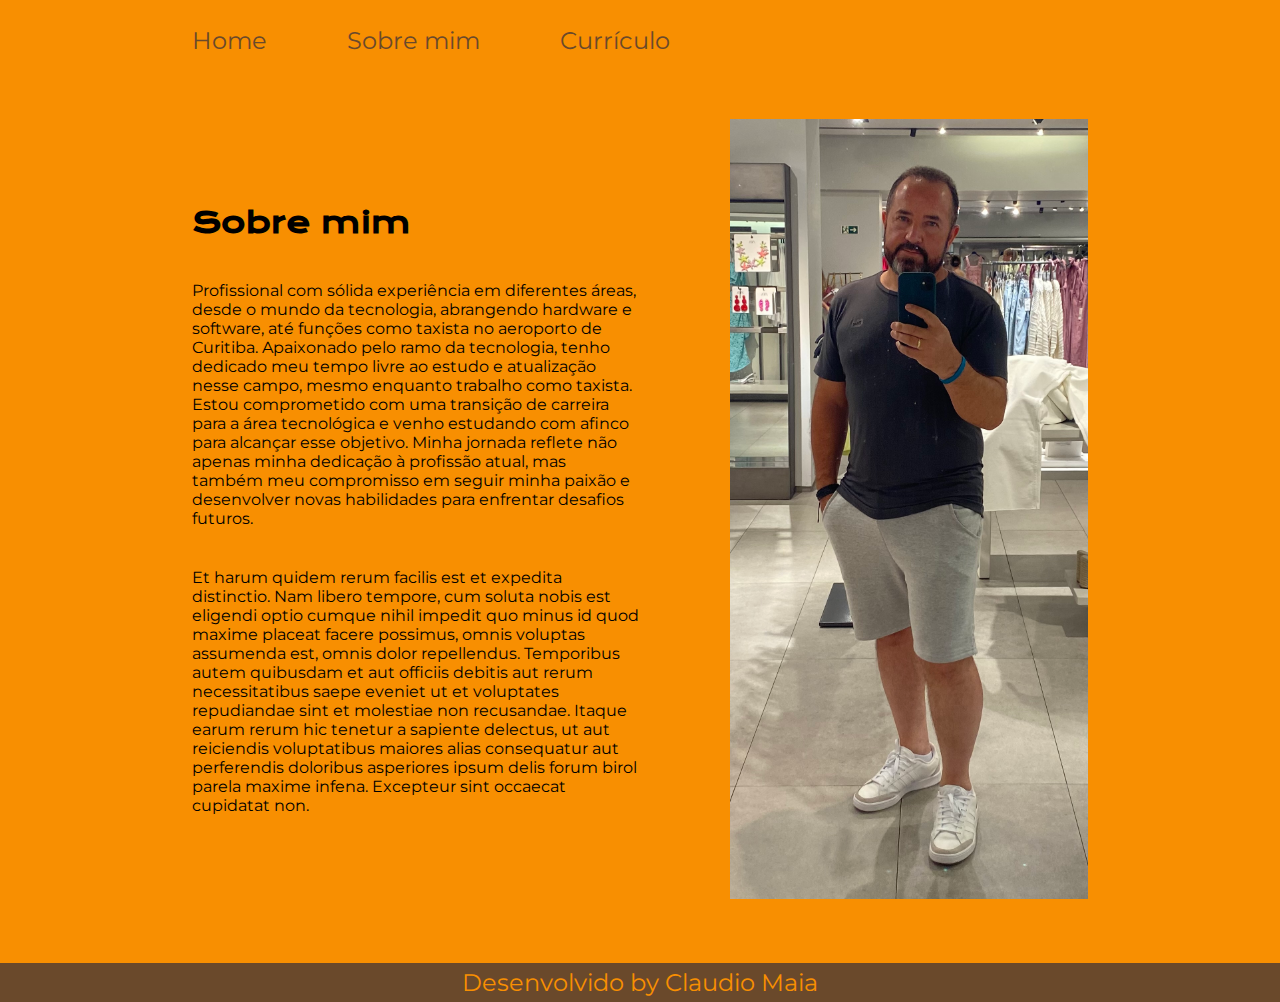
==== about.html @ 11a86297 "Update about.html" ====
<!DOCTYPE html>
<html lang="pt-br">

<head>
    <meta charset="UTF-8">
    <meta http-equiv="X-UA-Compatible" content="IE=edge">
    <meta name="viewport" content="width=device-width, initial-scale=1.0">
    <title>Sobre mim</title>
    <link rel="stylesheet" href="style.css">
</head>

<body>
    <header class="cabecalho">
        <nav class="cabecalho__menu">
            <a class="cabecalho__menu__link" href="index.html">Home</a>
            <a class="cabecalho__menu__link" href="about.html">Sobre mim</a>
            <a class="cabecalho__menu__link" href="curriculo.html">Currículo</a>
            
        </nav>
    </header>

    <main class="apresentacao">
        <section class="apresentacao__conteudo">
            <h1 class="apresentacao__conteudo__titulo">Sobre mim </h1>
            <p class="apresentacao__conteudo__texto">Profissional com sólida experiência em diferentes áreas, desde o mundo da tecnologia, abrangendo hardware e software, até funções como taxista no aeroporto de Curitiba. Apaixonado pelo ramo da tecnologia, tenho dedicado meu tempo livre ao estudo e atualização nesse campo, mesmo enquanto trabalho como taxista. Estou comprometido com uma transição de carreira para a área tecnológica e venho estudando com afinco para alcançar esse objetivo. Minha jornada reflete não apenas minha dedicação à profissão atual, mas também meu compromisso em seguir minha paixão e desenvolver novas habilidades para enfrentar desafios futuros.

</p>
            <p class="apresentacao__conteudo__texto">Et harum quidem rerum facilis est et expedita distinctio. Nam libero tempore, cum soluta nobis est
                eligendi optio cumque nihil impedit quo minus id quod maxime placeat facere possimus, omnis voluptas
                assumenda est, omnis dolor repellendus. Temporibus autem quibusdam et aut officiis debitis aut rerum
                necessitatibus saepe eveniet ut et voluptates repudiandae sint et molestiae non recusandae. Itaque earum
                rerum hic tenetur a sapiente delectus, ut aut reiciendis voluptatibus maiores alias consequatur aut
                perferendis doloribus asperiores ipsum delis forum birol parela maxime infena. Excepteur sint occaecat
                cupidatat non.</p>
        </section>
        <img class="apresentacao__imagem" src="claudiomaia.jpg"  alt="Foto de Claudio Maia programador">
    </main>


    <footer class="rodape">
        <p>Desenvolvido by Claudio Maia</p>
    </footer>
</body>

</html>
---- style.css ----
@import url('https://fonts.googleapis.com/css2?family=Krona+One&family=Montserrat:wght@400;600&display=swap');


:root{
    --cor-primaria: #F88F01;
    --cor-secundaria: #000000;
    --cor-terciaria: #6A492B;
    --cor-hover: #58391C;

    --font-primaria: 'Krona One' , sans-serif;
    --font-secundaria: 'Montserrat' , sans-serif;
}


*{
    margin: 0;
    padding: 0;
}

body{
    /* height: 100vh; */
    box-sizing: border-box;
    background-color: var(--cor-primaria);
    color: var(--cor-secundaria);
}

.cabecalho {
    padding: 2% 0% 0% 15%;
}
.cabecalho__menu {
    display: flex;
    gap: 80px;
}

.cabecalho__menu__link {
    font-family: var(--font-secundaria);
    font-size: 1.5rem;
    font-weight: 600px;
    color: var(--cor-terciaria);
    text-decoration: none;
}
.apresentacao{
    padding: 5% 15%;
    display: flex;
    align-items: center;
    justify-content: space-between;
    gap: 82px;
}
.apresentacao__conteudo{
    width: 50%;
    display: flex;
    flex-direction: column;
    gap: 40px;
}

.apresentacao__conteudo__titulo{
    font-size: 1.85rem;
    font-family: var(--font-primaria);
}
.titulo-destaque{
    color: var(--cor-terciaria);
}

.apresentacao__conteudo__texto{
    font-size: 1.25rempx;
    font-family: var(--font-secundaria);
}
.apresentacao__links{
    display: flex;
    justify-content: space-between;
    flex-direction: column;
    align-items: center;
    gap: 32px;
}
.apresentacao__links__subtitulo{
    font-family: var(--font-primaria);
    font-weight: 400;
    font-size: 1.5rem;
}
.apresentacao__links__navegacao {
    /* background-color: #22D4FD; */
    display: flex;
    justify-content: center;
    gap: 16px;
    border: 1px  solid var(--cor-terciaria) ;
    width: 50%;
    text-align: center;
    border-radius: 8px;
    font-size: 1.5rem;
    font-weight: 600;
    padding: 21.5px 0; 
    text-decoration: none;
    color: var(--cor-secundaria);
    font-family: var(--font-secundaria);
}
.apresentacao__links__link:hover{
    background-color: var(--cor-hover);
    font-size: 1.5rem;
    font-style: italic;
    border: 2px solid #0000FF;
    cursor: pointer;
}

.apresentacao__imagem {
    width: 40%;
}
.rodape {
    color: var(--cor-primaria);
    background-color: var(--cor-terciaria);
    padding: 5px;
    text-align: center;
    font-family: var(--font-secundaria) ;
    font-size: 1.5rem;
    font-weight: 400;
}

@media (max-width: 1200px) {
    .cabecalho{
        padding: 10%;
    }
    .cabecalho__menu {
        justify-content: center;

    }
    .apresentacao {
        flex-direction: column-reverse;
        padding: 5%;
    }
    .apresentacao__conteudo {
        width: auto;
    }
}
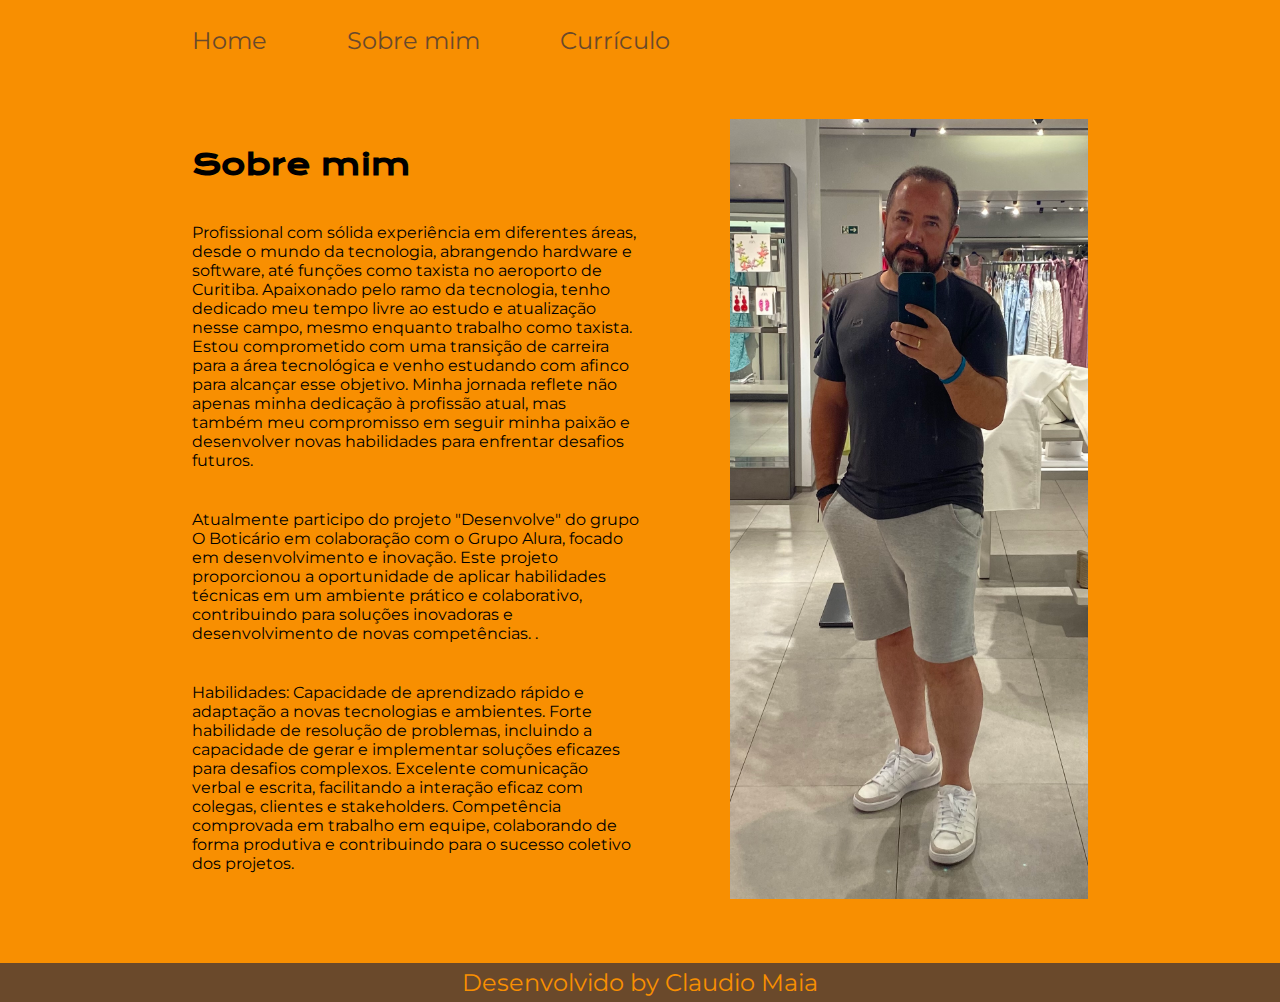
==== commit 5846dcf8: "Update about.html" ====
--- a/about.html
+++ b/about.html
@@ -25,13 +25,14 @@
             <p class="apresentacao__conteudo__texto">Profissional com sólida experiência em diferentes áreas, desde o mundo da tecnologia, abrangendo hardware e software, até funções como taxista no aeroporto de Curitiba. Apaixonado pelo ramo da tecnologia, tenho dedicado meu tempo livre ao estudo e atualização nesse campo, mesmo enquanto trabalho como taxista. Estou comprometido com uma transição de carreira para a área tecnológica e venho estudando com afinco para alcançar esse objetivo. Minha jornada reflete não apenas minha dedicação à profissão atual, mas também meu compromisso em seguir minha paixão e desenvolver novas habilidades para enfrentar desafios futuros.
 
 </p>
-            <p class="apresentacao__conteudo__texto">Et harum quidem rerum facilis est et expedita distinctio. Nam libero tempore, cum soluta nobis est
-                eligendi optio cumque nihil impedit quo minus id quod maxime placeat facere possimus, omnis voluptas
-                assumenda est, omnis dolor repellendus. Temporibus autem quibusdam et aut officiis debitis aut rerum
-                necessitatibus saepe eveniet ut et voluptates repudiandae sint et molestiae non recusandae. Itaque earum
-                rerum hic tenetur a sapiente delectus, ut aut reiciendis voluptatibus maiores alias consequatur aut
-                perferendis doloribus asperiores ipsum delis forum birol parela maxime infena. Excepteur sint occaecat
-                cupidatat non.</p>
+            <p class="apresentacao__conteudo__texto">Atualmente participo do projeto "Desenvolve" do grupo O Boticário em colaboração com o Grupo Alura, focado em desenvolvimento e inovação. Este projeto proporcionou a oportunidade de aplicar habilidades técnicas em um ambiente prático e colaborativo, contribuindo para soluções inovadoras e desenvolvimento de novas competências.
+.</p>
+            <p class="apresentacao__conteudo__texto">Habilidades:
+
+Capacidade de aprendizado rápido e adaptação a novas tecnologias e ambientes.
+Forte habilidade de resolução de problemas, incluindo a capacidade de gerar e implementar soluções eficazes para desafios complexos.
+Excelente comunicação verbal e escrita, facilitando a interação eficaz com colegas, clientes e stakeholders.
+Competência comprovada em trabalho em equipe, colaborando de forma produtiva e contribuindo para o sucesso coletivo dos projetos.</p>
         </section>
         <img class="apresentacao__imagem" src="claudiomaia.jpg"  alt="Foto de Claudio Maia programador">
     </main>
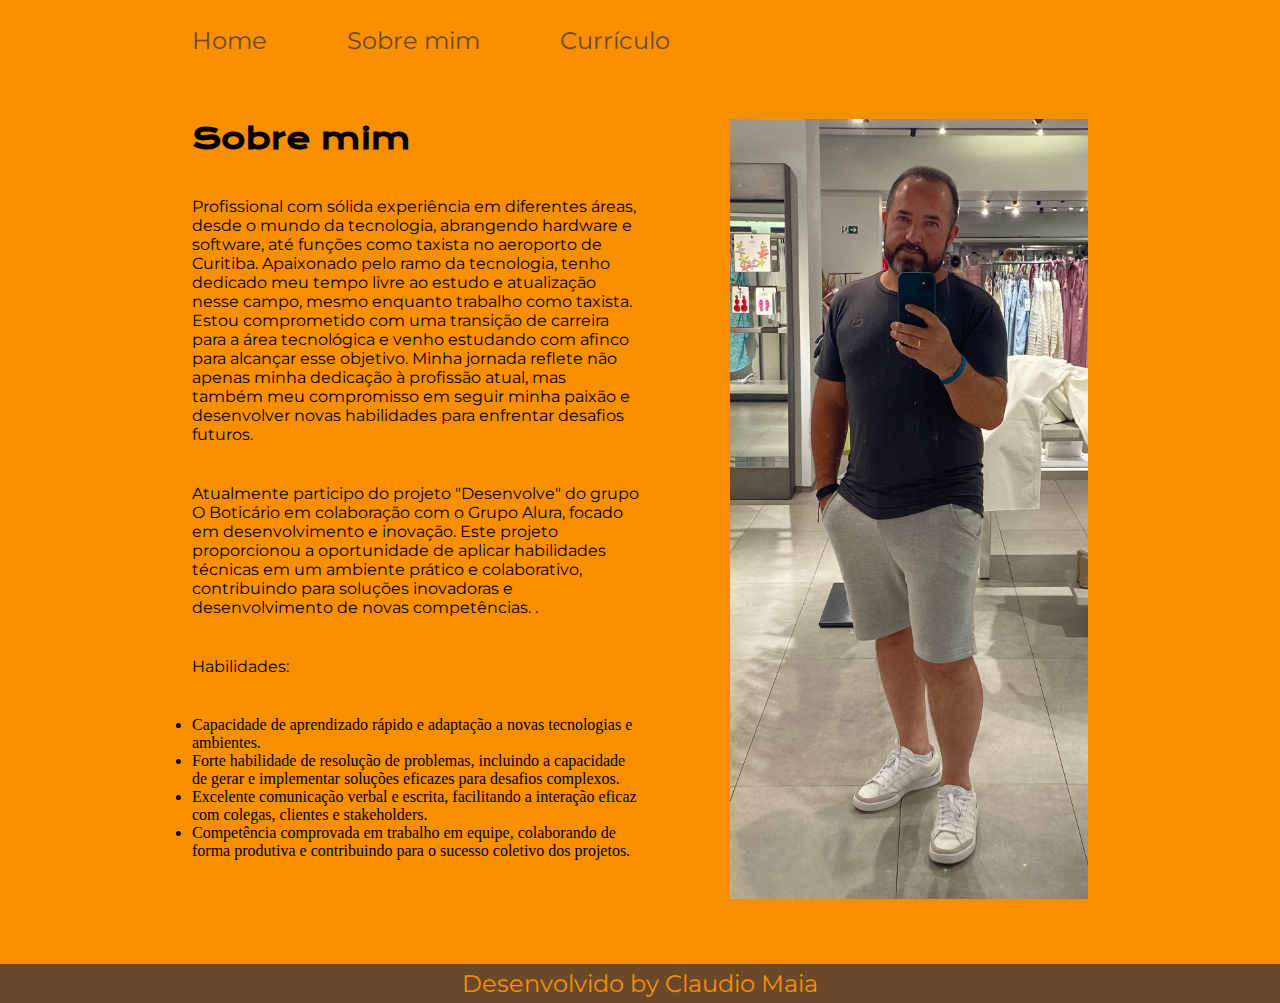
==== commit 0dd835ce: "Update about.html" ====
--- a/about.html
+++ b/about.html
@@ -29,10 +29,13 @@
 .</p>
             <p class="apresentacao__conteudo__texto">Habilidades:
 
-Capacidade de aprendizado rápido e adaptação a novas tecnologias e ambientes.
-Forte habilidade de resolução de problemas, incluindo a capacidade de gerar e implementar soluções eficazes para desafios complexos.
-Excelente comunicação verbal e escrita, facilitando a interação eficaz com colegas, clientes e stakeholders.
-Competência comprovada em trabalho em equipe, colaborando de forma produtiva e contribuindo para o sucesso coletivo dos projetos.</p>
+<ul>
+    <li>Capacidade de aprendizado rápido e adaptação a novas tecnologias e ambientes.</li>
+    <li>Forte habilidade de resolução de problemas, incluindo a capacidade de gerar e implementar soluções eficazes para desafios complexos.</li>
+    <li>Excelente comunicação verbal e escrita, facilitando a interação eficaz com colegas, clientes e stakeholders.</li>
+    <li>Competência comprovada em trabalho em equipe, colaborando de forma produtiva e contribuindo para o sucesso coletivo dos projetos.</li>
+</ul>
+</p>
         </section>
         <img class="apresentacao__imagem" src="claudiomaia.jpg"  alt="Foto de Claudio Maia programador">
     </main>
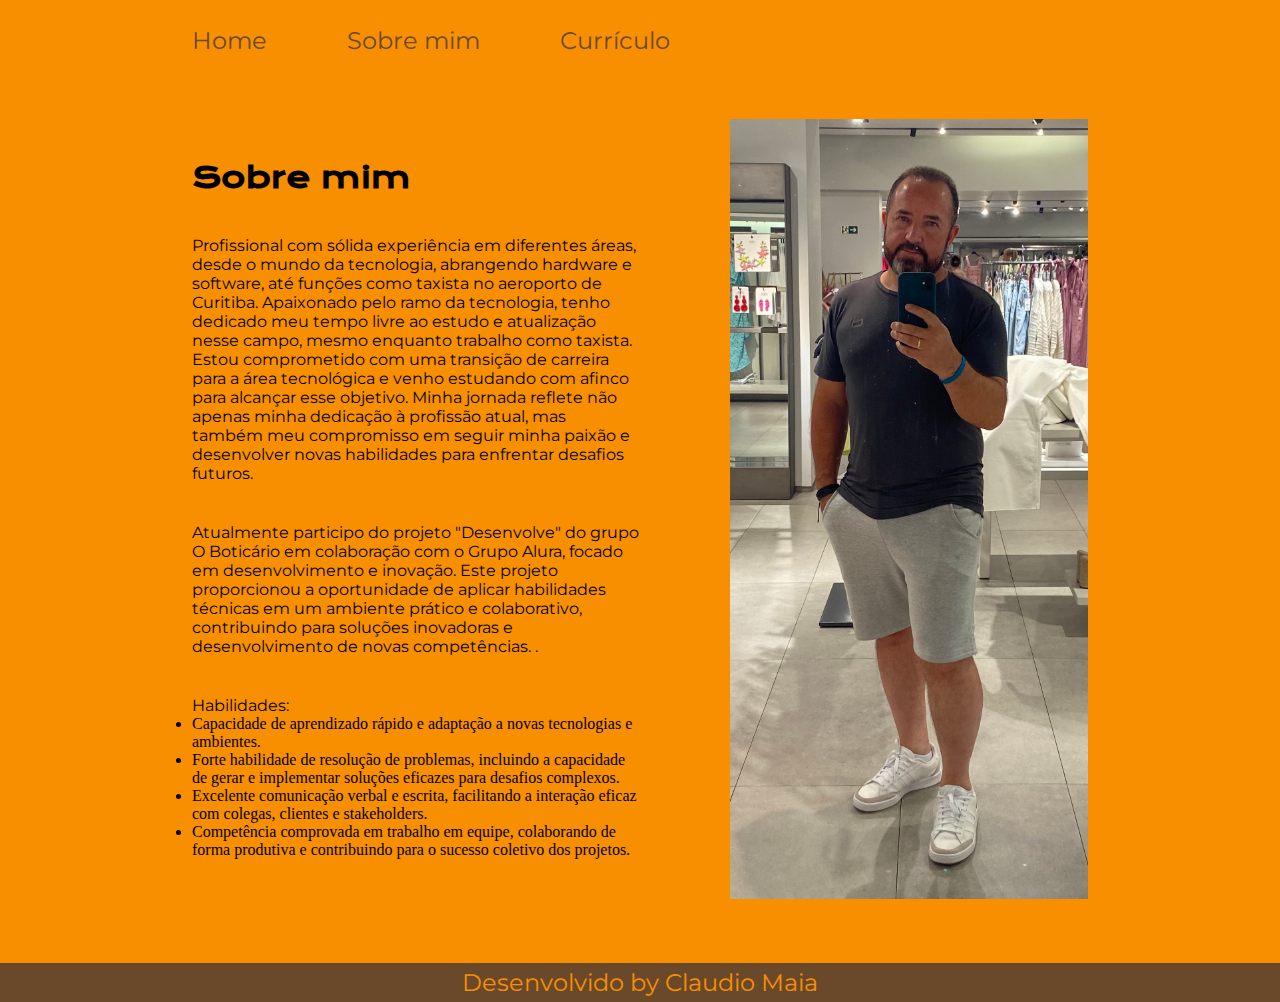
==== commit 6c22ddde: "Update about.html" ====
--- a/about.html
+++ b/about.html
@@ -27,15 +27,17 @@
 </p>
             <p class="apresentacao__conteudo__texto">Atualmente participo do projeto "Desenvolve" do grupo O Boticário em colaboração com o Grupo Alura, focado em desenvolvimento e inovação. Este projeto proporcionou a oportunidade de aplicar habilidades técnicas em um ambiente prático e colaborativo, contribuindo para soluções inovadoras e desenvolvimento de novas competências.
 .</p>
+            <ul>
             <p class="apresentacao__conteudo__texto">Habilidades:
 
-<ul>
+
     <li>Capacidade de aprendizado rápido e adaptação a novas tecnologias e ambientes.</li>
     <li>Forte habilidade de resolução de problemas, incluindo a capacidade de gerar e implementar soluções eficazes para desafios complexos.</li>
     <li>Excelente comunicação verbal e escrita, facilitando a interação eficaz com colegas, clientes e stakeholders.</li>
     <li>Competência comprovada em trabalho em equipe, colaborando de forma produtiva e contribuindo para o sucesso coletivo dos projetos.</li>
-</ul>
+
 </p>
+            </ul>
         </section>
         <img class="apresentacao__imagem" src="claudiomaia.jpg"  alt="Foto de Claudio Maia programador">
     </main>
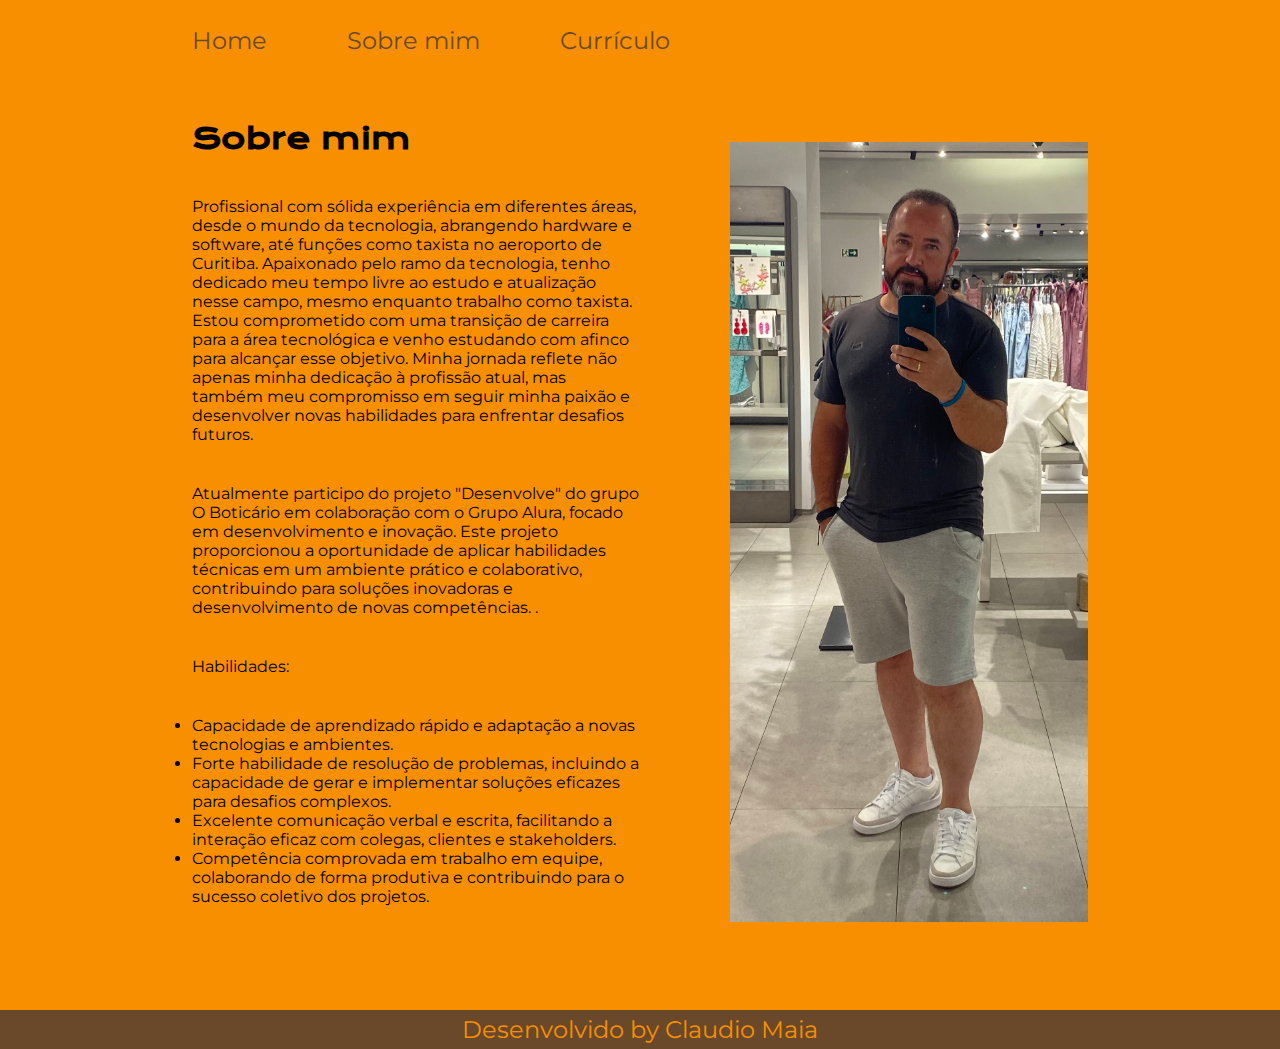
==== commit 8a345323: "Update about.html" ====
--- a/about.html
+++ b/about.html
@@ -27,17 +27,17 @@
 </p>
             <p class="apresentacao__conteudo__texto">Atualmente participo do projeto "Desenvolve" do grupo O Boticário em colaboração com o Grupo Alura, focado em desenvolvimento e inovação. Este projeto proporcionou a oportunidade de aplicar habilidades técnicas em um ambiente prático e colaborativo, contribuindo para soluções inovadoras e desenvolvimento de novas competências.
 .</p>
-            <ul>
+            
             <p class="apresentacao__conteudo__texto">Habilidades:
 
-
-    <li>Capacidade de aprendizado rápido e adaptação a novas tecnologias e ambientes.</li>
-    <li>Forte habilidade de resolução de problemas, incluindo a capacidade de gerar e implementar soluções eficazes para desafios complexos.</li>
-    <li>Excelente comunicação verbal e escrita, facilitando a interação eficaz com colegas, clientes e stakeholders.</li>
-    <li>Competência comprovada em trabalho em equipe, colaborando de forma produtiva e contribuindo para o sucesso coletivo dos projetos.</li>
-
+  <ul>
+    <li class="apresentacao__conteudo__texto">Capacidade de aprendizado rápido e adaptação a novas tecnologias e ambientes.</li>
+    <li class="apresentacao__conteudo__texto">Forte habilidade de resolução de problemas, incluindo a capacidade de gerar e implementar soluções eficazes para desafios complexos.</li>
+    <li class="apresentacao__conteudo__texto">Excelente comunicação verbal e escrita, facilitando a interação eficaz com colegas, clientes e stakeholders.</li>
+    <li class="apresentacao__conteudo__texto">Competência comprovada em trabalho em equipe, colaborando de forma produtiva e contribuindo para o sucesso coletivo dos projetos.</li>
+   </ul>
 </p>
-            </ul>
+         
         </section>
         <img class="apresentacao__imagem" src="claudiomaia.jpg"  alt="Foto de Claudio Maia programador">
     </main>
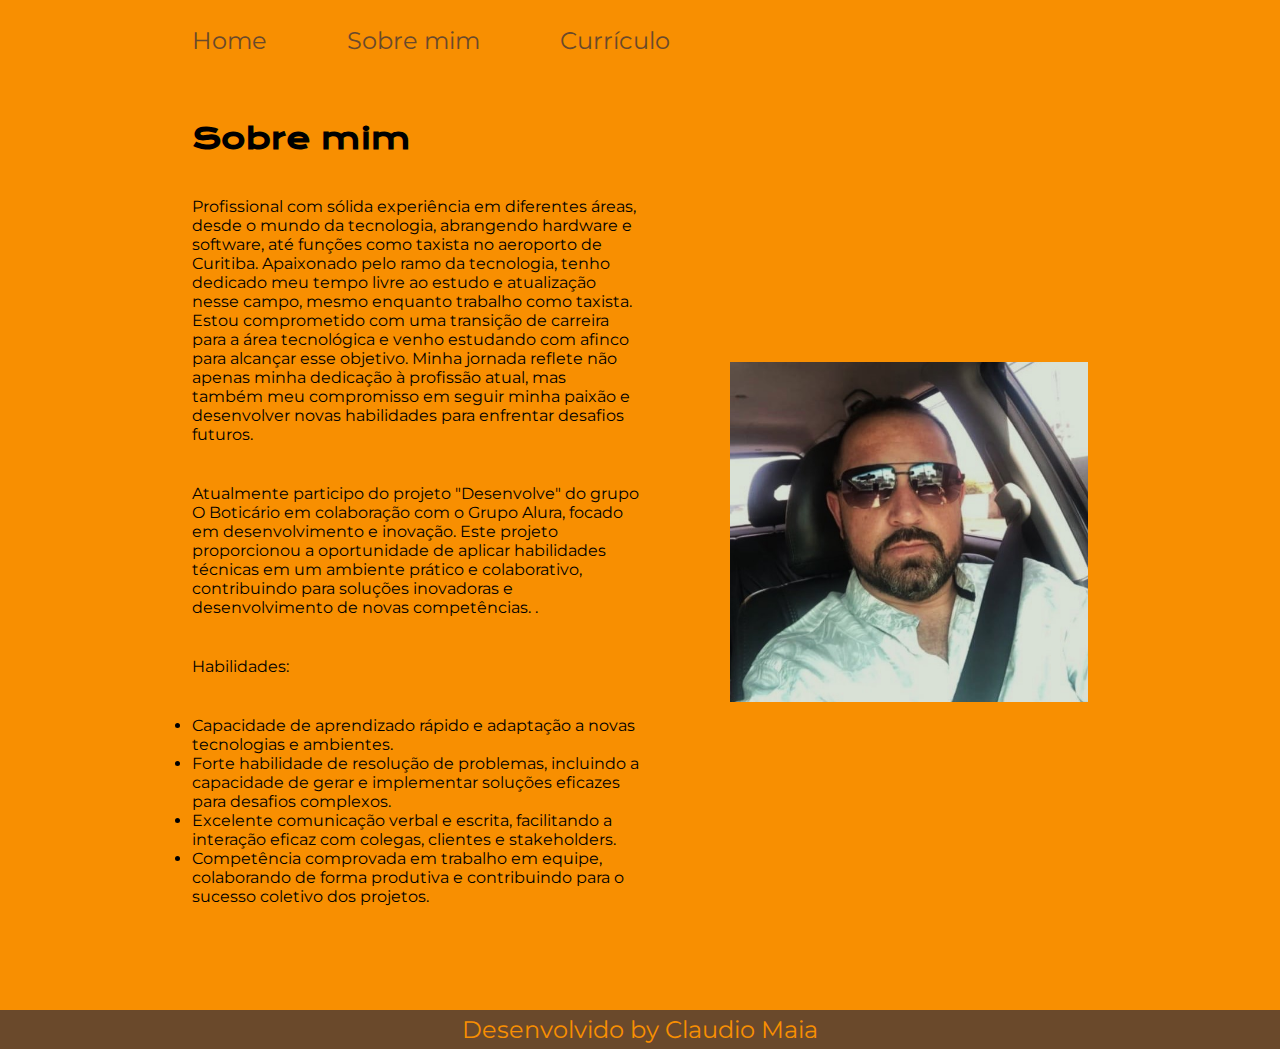
==== commit ac932827: "Update about.html" ====
--- a/about.html
+++ b/about.html
@@ -30,16 +30,16 @@
             
             <p class="apresentacao__conteudo__texto">Habilidades:
 
-  <ul>
-    <li class="apresentacao__conteudo__texto">Capacidade de aprendizado rápido e adaptação a novas tecnologias e ambientes.</li>
-    <li class="apresentacao__conteudo__texto">Forte habilidade de resolução de problemas, incluindo a capacidade de gerar e implementar soluções eficazes para desafios complexos.</li>
-    <li class="apresentacao__conteudo__texto">Excelente comunicação verbal e escrita, facilitando a interação eficaz com colegas, clientes e stakeholders.</li>
-    <li class="apresentacao__conteudo__texto">Competência comprovada em trabalho em equipe, colaborando de forma produtiva e contribuindo para o sucesso coletivo dos projetos.</li>
+  <ul class="apresentacao__conteudo__texto">
+    <li>Capacidade de aprendizado rápido e adaptação a novas tecnologias e ambientes.</li>
+    <li>Forte habilidade de resolução de problemas, incluindo a capacidade de gerar e implementar soluções eficazes para desafios complexos.</li>
+    <li>Excelente comunicação verbal e escrita, facilitando a interação eficaz com colegas, clientes e stakeholders.</li>
+    <li>Competência comprovada em trabalho em equipe, colaborando de forma produtiva e contribuindo para o sucesso coletivo dos projetos.</li>
    </ul>
 </p>
          
         </section>
-        <img class="apresentacao__imagem" src="claudiomaia.jpg"  alt="Foto de Claudio Maia programador">
+        <img class="apresentacao__imagem" src="claudio_portfolio.jpg"  alt="Foto de Claudio Maia programador">
     </main>
 
 
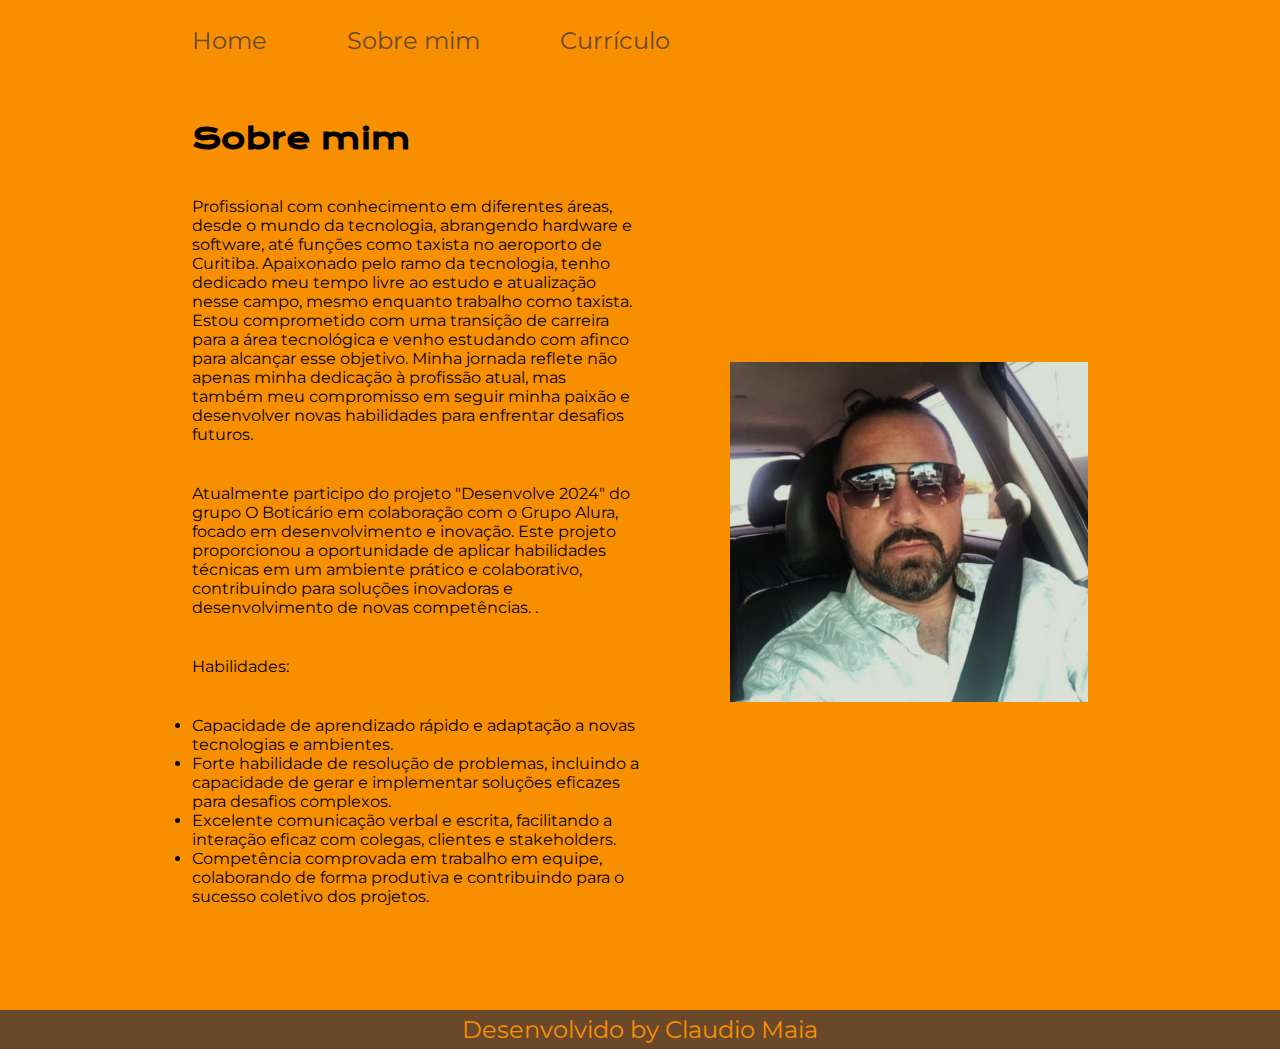
==== commit cd06e5b0: "Update about.html" ====
--- a/about.html
+++ b/about.html
@@ -22,10 +22,10 @@
     <main class="apresentacao">
         <section class="apresentacao__conteudo">
             <h1 class="apresentacao__conteudo__titulo">Sobre mim </h1>
-            <p class="apresentacao__conteudo__texto">Profissional com sólida experiência em diferentes áreas, desde o mundo da tecnologia, abrangendo hardware e software, até funções como taxista no aeroporto de Curitiba. Apaixonado pelo ramo da tecnologia, tenho dedicado meu tempo livre ao estudo e atualização nesse campo, mesmo enquanto trabalho como taxista. Estou comprometido com uma transição de carreira para a área tecnológica e venho estudando com afinco para alcançar esse objetivo. Minha jornada reflete não apenas minha dedicação à profissão atual, mas também meu compromisso em seguir minha paixão e desenvolver novas habilidades para enfrentar desafios futuros.
+            <p class="apresentacao__conteudo__texto">Profissional com conhecimento em diferentes áreas, desde o mundo da tecnologia, abrangendo hardware e software, até funções como taxista no aeroporto de Curitiba. Apaixonado pelo ramo da tecnologia, tenho dedicado meu tempo livre ao estudo e atualização nesse campo, mesmo enquanto trabalho como taxista. Estou comprometido com uma transição de carreira para a área tecnológica e venho estudando com afinco para alcançar esse objetivo. Minha jornada reflete não apenas minha dedicação à profissão atual, mas também meu compromisso em seguir minha paixão e desenvolver novas habilidades para enfrentar desafios futuros.
 
 </p>
-            <p class="apresentacao__conteudo__texto">Atualmente participo do projeto "Desenvolve" do grupo O Boticário em colaboração com o Grupo Alura, focado em desenvolvimento e inovação. Este projeto proporcionou a oportunidade de aplicar habilidades técnicas em um ambiente prático e colaborativo, contribuindo para soluções inovadoras e desenvolvimento de novas competências.
+            <p class="apresentacao__conteudo__texto">Atualmente participo do projeto "Desenvolve 2024" do grupo O Boticário em colaboração com o Grupo Alura, focado em desenvolvimento e inovação. Este projeto proporcionou a oportunidade de aplicar habilidades técnicas em um ambiente prático e colaborativo, contribuindo para soluções inovadoras e desenvolvimento de novas competências.
 .</p>
             
             <p class="apresentacao__conteudo__texto">Habilidades:
